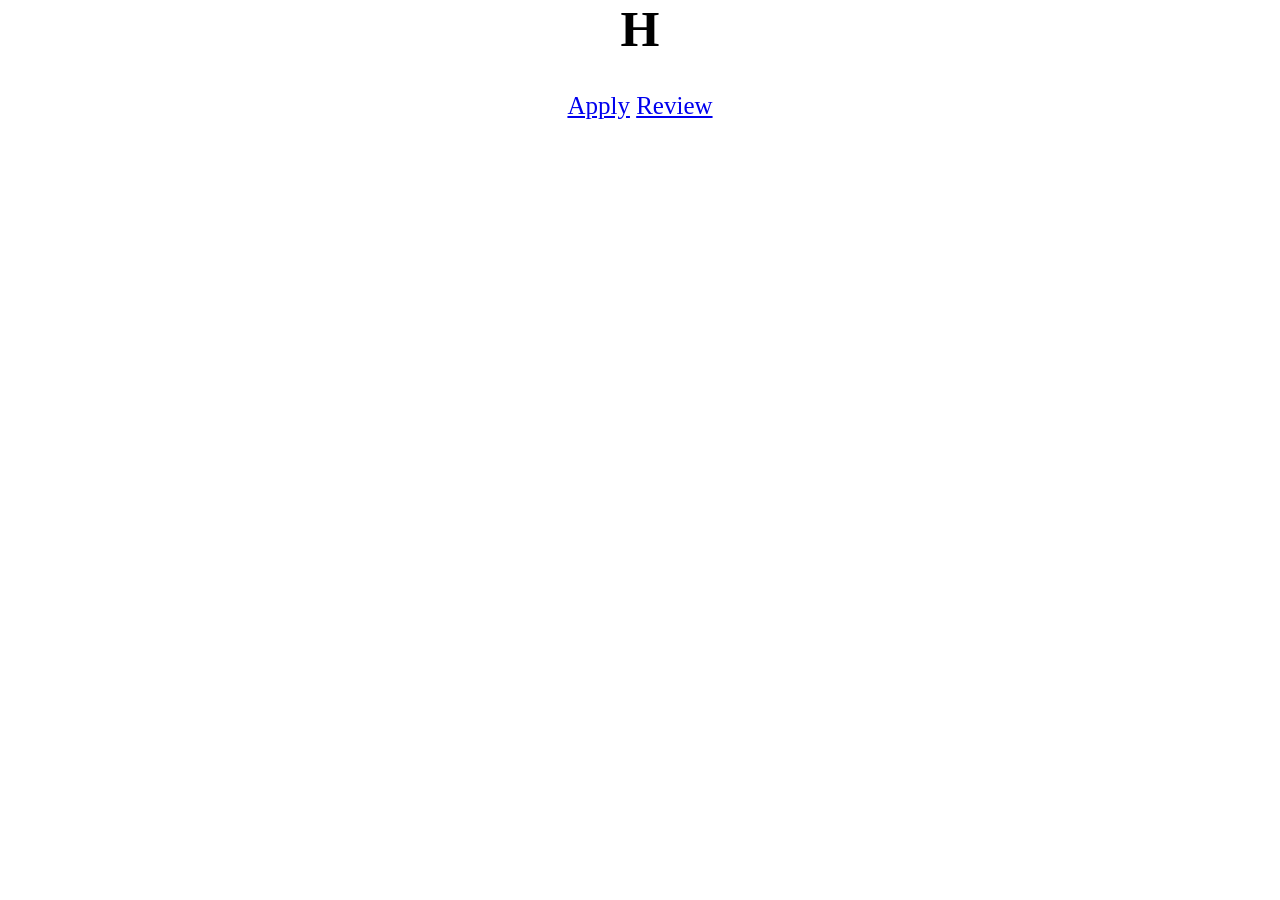
==== H.html @ ed9ea1c2 "Add files via upload" ====
<html>
<head>
<title>H</title>
<link rel="stylesheet" href="page.css" type="text/css">
</head>

<body>


   <h1>H</h1>
   <a href ="D:\Mini Project\Project\Forms\appl.html">Apply</a>
   <a href ="D:\Mini Project\Project\Forms\review.html">Review</a>
    

</div>

</body>
</html>
---- page.css ----
body{
      margin:0;
      padding:0;
      font-family:sans-seriff;
     
      font-size:25px;
      text-align:center;
}
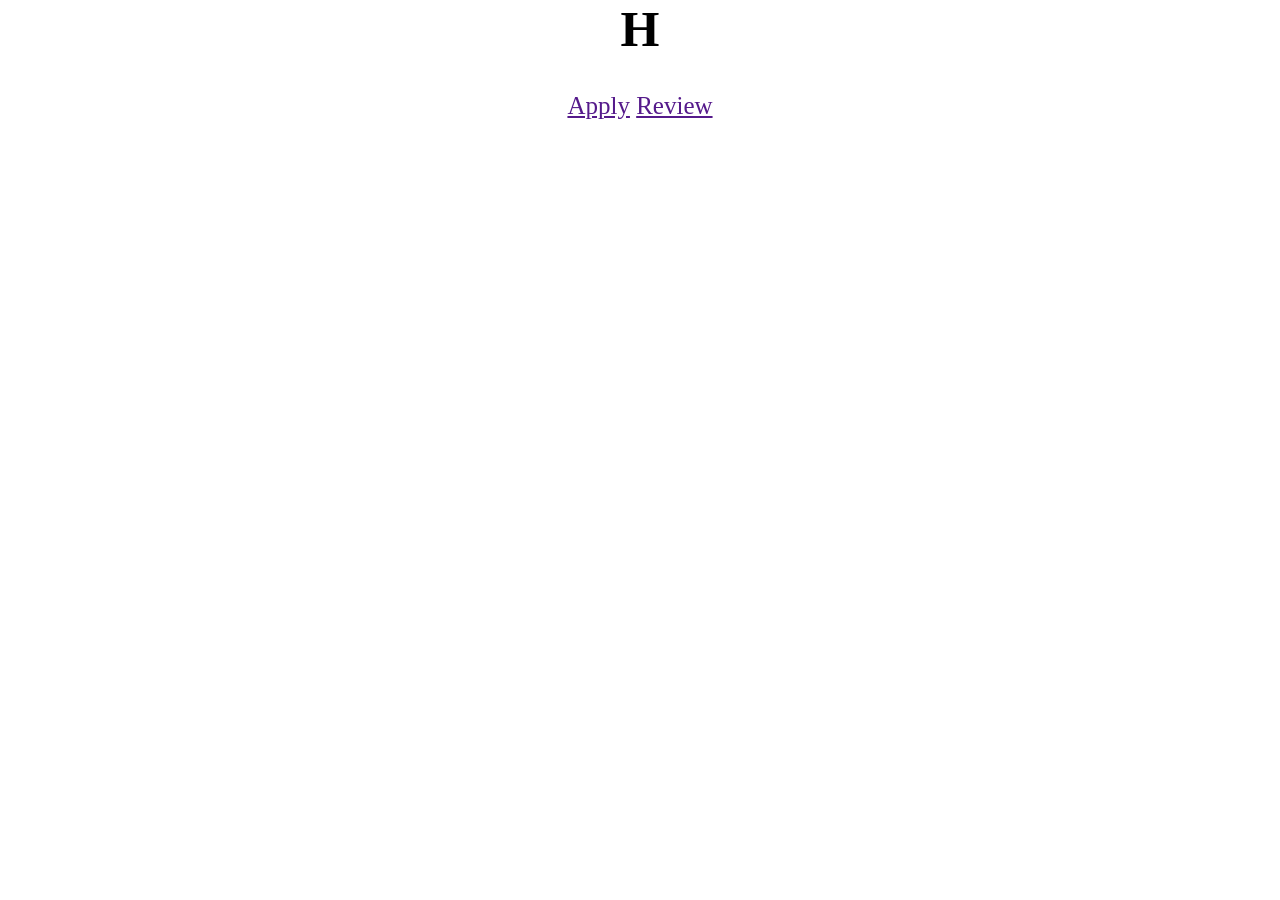
==== commit cbabca06: "Update H.html" ====
--- a/H.html
+++ b/H.html
@@ -8,11 +8,11 @@
 
 
    <h1>H</h1>
-   <a href ="D:\Mini Project\Project\Forms\appl.html">Apply</a>
-   <a href ="D:\Mini Project\Project\Forms\review.html">Review</a>
+   <a href ="">Apply</a>
+   <a href ="">Review</a>
     
 
 </div>
 
 </body>
-</html>+</html>
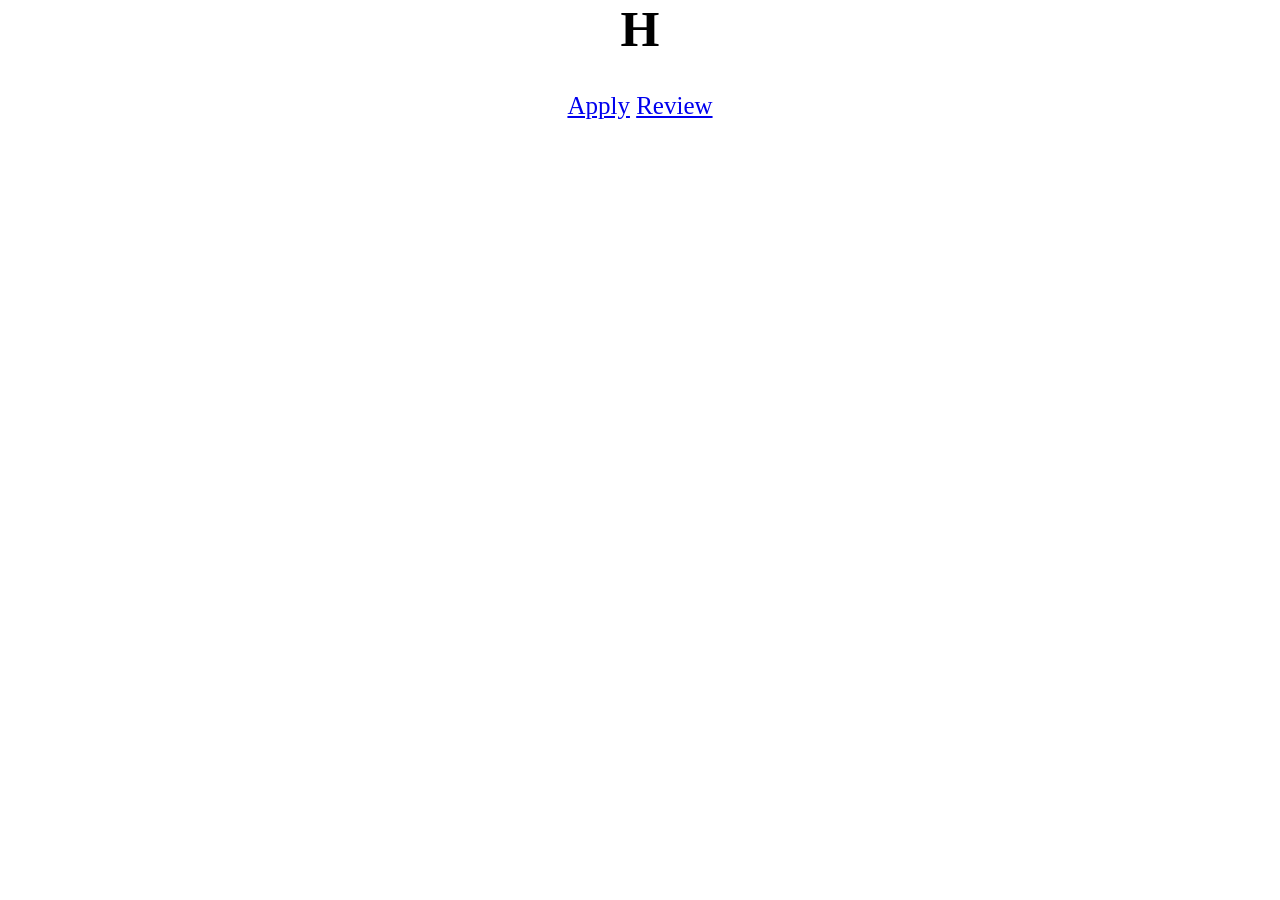
==== commit 0795631d: "Add files via upload" ====
--- a/H.html
+++ b/H.html
@@ -8,11 +8,11 @@
 
 
    <h1>H</h1>
-   <a href ="">Apply</a>
-   <a href ="">Review</a>
+   <a href ="appl.html">Apply</a>
+   <a href ="review.html">Review</a>
     
 
 </div>
 
 </body>
-</html>
+</html>
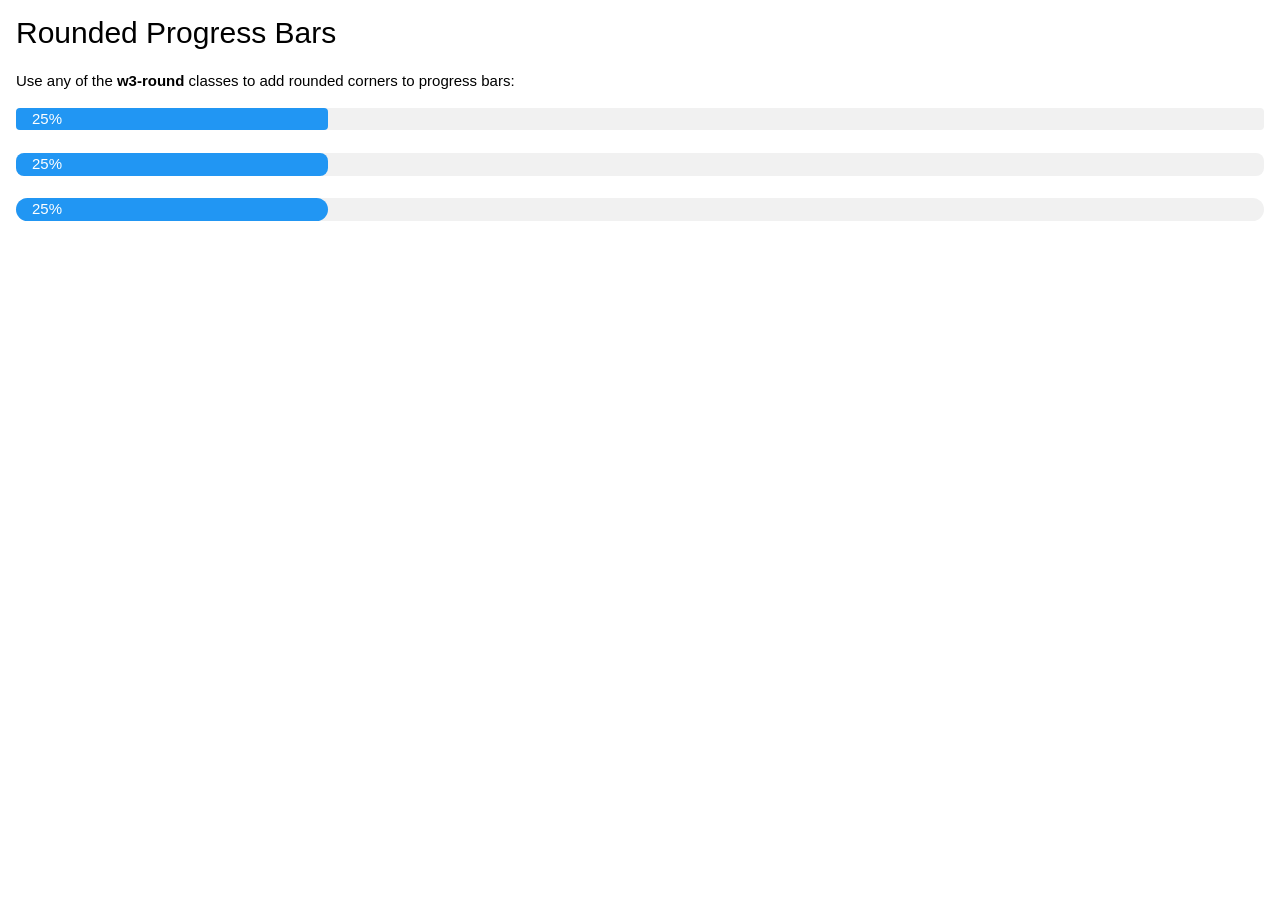
==== commit f5dee4c0: "Add files via upload" ====
--- a/H.html
+++ b/H.html
@@ -1,18 +1,26 @@
+<!DOCTYPE html>
 <html>
-<head>
-<title>H</title>
-<link rel="stylesheet" href="page.css" type="text/css">
-</head>
-
+<title>W3.CSS</title>
+<meta name="viewport" content="(width=device-width)/2, initial-scale=1">
+<link rel="stylesheet" href="https://www.w3schools.com/w3css/4/w3.css">
 <body>
 
+<div class="w3-container">
+  <h2>Rounded Progress Bars</h2>
+  <p>Use any of the <strong>w3-round</strong> classes to add rounded corners to progress bars:</p>
 
-   <h1>H</h1>
-   <a href ="appl.html">Apply</a>
-   <a href ="review.html">Review</a>
-    
+  <div class="w3-light-grey w3-round">
+    <div class="w3-container w3-blue w3-round" style="width:25%">25%</div>
+  </div><br>
 
+  <div class="w3-light-grey w3-round-large">
+    <div class="w3-container w3-blue w3-round-large" style="width:25%">25%</div>
+  </div><br>
+
+  <div class="w3-light-grey w3-round-xlarge">
+    <div class="w3-container w3-blue w3-round-xlarge" style="width:25%">25%</div>
+  </div>
 </div>
 
 </body>
-</html>+</html>
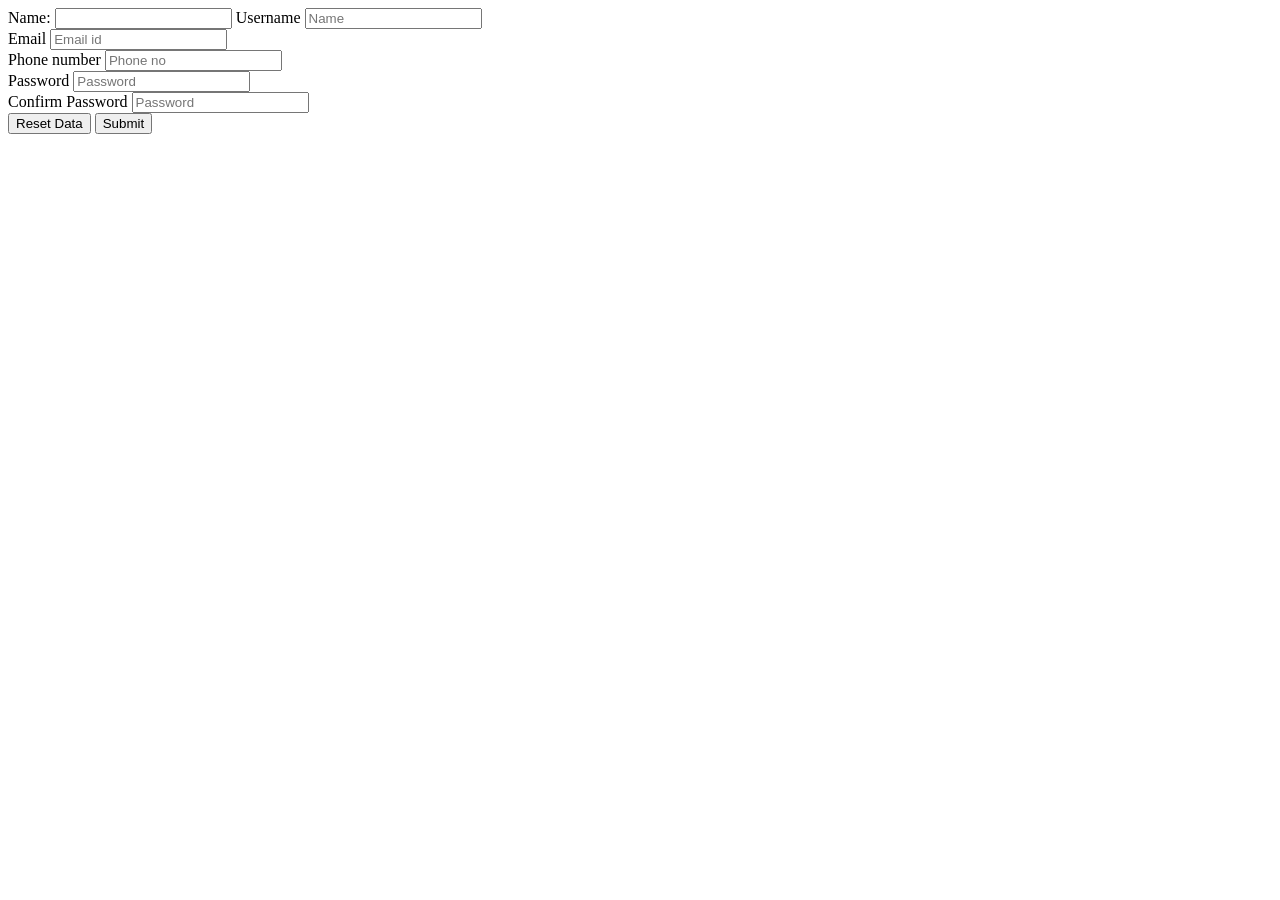
==== commit 15d47b04: "Add files via upload" ====
--- a/H.html
+++ b/H.html
@@ -1,26 +1,69 @@
 <!DOCTYPE html>
 <html>
-<title>W3.CSS</title>
-<meta name="viewport" content="(width=device-width)/2, initial-scale=1">
-<link rel="stylesheet" href="https://www.w3schools.com/w3css/4/w3.css">
+<head>
+<script>
+function validateForm() {
+  var x = document.forms["myForm"]["fname"].value;
+   var phone = document.forms["reg"]["num"].value;
+     var pswd = document.forms["reg"]["pswd1"].value;
+     var pswd1 = document.forms["reg"]["pswd1"].value;
+     var email = document.forms["reg"]["mail"].value;
+     //var phone = document.getElementById('num').value;
+     //var pswd = document.getElementById('pswd').value;
+     //var pswd1 = document.getElementById('pswd1').value;
+     if(email.indexOf("@",0)<0)
+     {
+       window.alert("Please enter a valid email address.");
+       email.focus();
+       return false;
+     } 
+     else if(email.indexOf(".",0)<0)
+     {
+       window.alert("Please enter a valid email address.");
+       email.focus();
+       return false;
+     }
+     else if(pswd.length<8)
+     {
+       alert("Password must carry 8 characters!!");
+       document.getElementById('pass').focus();
+       return false;
+     }
+     else if(phone.length<10)
+     {
+       window.alert("please enter a valid phone number!!");
+       document.getElementById('num').focus();
+       return false;
+     }
+     else if(pswd!==pswd1)
+     {
+        window.alert("Passwords dont match");
+       document.getElementById('pswd1').focus();
+       return false;
+
+     }
+     else{
+      return true;
+     }
+  if (x.length<8) {
+    alert("Name must be filled out");
+    return false;
+  }
+}
+</script>
+</head>
 <body>
 
-<div class="w3-container">
-  <h2>Rounded Progress Bars</h2>
-  <p>Use any of the <strong>w3-round</strong> classes to add rounded corners to progress bars:</p>
-
-  <div class="w3-light-grey w3-round">
-    <div class="w3-container w3-blue w3-round" style="width:25%">25%</div>
-  </div><br>
-
-  <div class="w3-light-grey w3-round-large">
-    <div class="w3-container w3-blue w3-round-large" style="width:25%">25%</div>
-  </div><br>
-
-  <div class="w3-light-grey w3-round-xlarge">
-    <div class="w3-container w3-blue w3-round-xlarge" style="width:25%">25%</div>
-  </div>
-</div>
+<form name="myForm"  action="reg.php" onsubmit="return validateForm()" method="post">
+  Name: <input type="text" name="fname">
+  <tr><td>Username</td>             <td><input type="text" name="name" required placeholder="Name" id="name"><br></td></tr>
+  <tr><td>Email</td>                <td><input type="email" name="mail" required placeholder="Email id" id="mail"><br></td></tr> 
+  <tr><td>Phone number</td>         <td><input type="tel" name="num" required placeholder="Phone no" id="num"><br></td></tr> 
+  <tr><td>Password</td>             <td><input type="password" name="pswd" required placeholder="Password" id="pswd"><br></td></tr> 
+  <tr><td>Confirm Password</td>     <td><input type="password" name="pswd1" required placeholder="Password" id="pswd1"><br></td></tr> 
+  <tr><td><input type="reset" class="btn" value="Reset Data"></td>
+  <input type="submit" value="Submit">
+</form>
 
 </body>
 </html>
